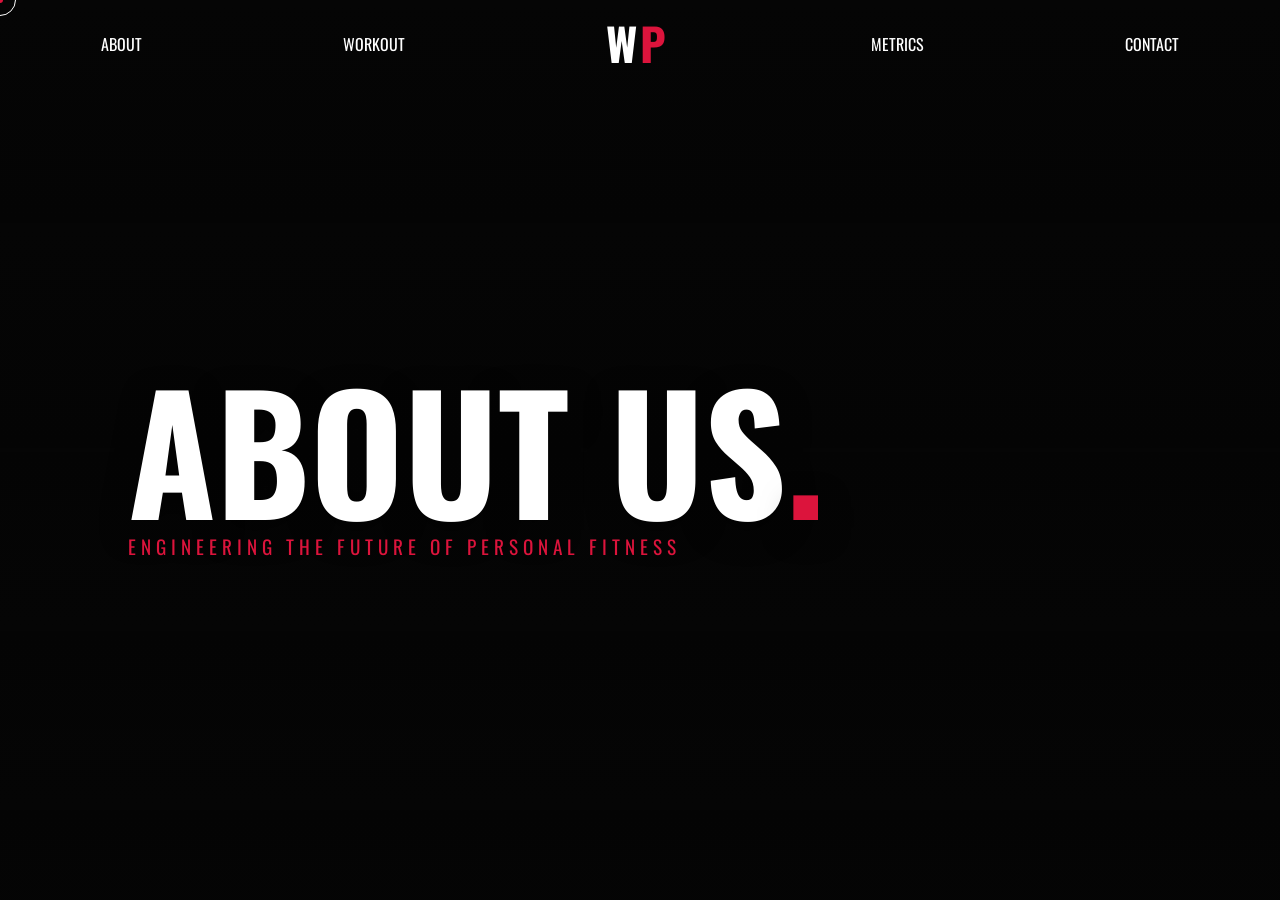
==== webpages/about.html @ 3039ffff "Small changes made" ====
﻿<!DOCTYPE html>
<html lang="en">
<head>
    <meta charset="UTF-8">
    <meta name="viewport" content="width=device-width, initial-scale=1.0">
    <title>About Us | WORKOUTPLANNER</title>
    <link rel="stylesheet" href="../styling/universal.css">
    <link rel="stylesheet" href="../styling/cursor.css">
    <link rel="stylesheet" href="../styling/about.css">
    <link href="https://fonts.googleapis.com/css2?family=Oswald:wght@200..700&display=swap" rel="stylesheet">
</head>
<body>
    <div class="cursor-dot" id="cursor-dot"></div>
    <div class="cursor-ring" id="cursor-ring"></div>

    <section id="navbar">
        <a href="about.html">ABOUT</a>
        <a href="workout.html">WORKOUT</a>
        <div id="logo"><a href="../index.html">W<span>P</span></a></div>
        <a href="metrics.html">METRICS</a>
        <a href="contact.html">CONTACT</a>    
    </section>

    <main class="about-container">
        <div class="video-bg">
            <video autoplay muted loop playsinline id="myVideo">
                <source src="../videos/home-bg-video.mp4" type="video/mp4">
                Your browser does not support HTML5 video.
            </video>
            <!-- Overlay to keep the "dark" theme consistent -->
            <div class="video-overlay"></div>
        </div>

        <div class="hero-section">
            <h1 class="main-title">ABOUT US<span>.</span></h1>
            <p class="subtitle">ENGINEERING THE FUTURE OF PERSONAL FITNESS</p>
        </div>

        <section class="info-section reveal">
            <div class="label">OUR MISSION</div>
            <h2 class="title-bg">The "Why" Behind The Platform</h2>
            <div class="content-split">
                <p>
                    In an era where fitness applications are cluttered with social distractions and predatory subscription models, <strong>WORKOUTPLANNER</strong> stands as a monolith of focus. Our platform was conceived during a deep-dive into UI/UX engineering, where we asked: <em>"Can software be as disciplined as an athlete?"</em>
                </p>
                <p>
                    We didn't just build a tracker; we built a performance engine. By leveraging 60FPS hardware-accelerated animations and a data-first architecture, we've created a space where your focus remains entirely on your progress. No ads, no noise—just pure engineering.
                </p>
            </div>
        </section>

        <section class="info-section reveal">
            <div class="label">OUR VISION & GOAL</div>
            <h2 class="title-bg">Bridging Logic and Fitness</h2>
            <div class="content-split">
                <p>
                    Our primary goal is to strip away the unnecessary complexity of modern fitness apps. We set out to build a high-performance web application that provides users with exactly what they need: scientific precision, speed, and uncompromised reliability. 
                </p>
                <p>
                    As a team of first-year B.Tech Computer Science students at Amrita Vishwa Vidyapeetham, this project serves as our crucible. It's where we translate theoretical STEM concepts into a clean, responsive, and seamlessly crafted user interface. We are building digital experiences that bridge the gap between complex logic and clean design.
                </p>
            </div>
        </section>

        <section class="grid-section reveal">
            <div class="grid-card">
                <h3>01. Precision</h3>
                <p>Our algorithms calculate Basal Metabolic Rate (BMR) and Total Daily Energy Expenditure (TDEE) with scientific accuracy, ensuring your targets are never based on guesswork.</p>
            </div>
            <div class="grid-card">
                <h3>02. Privacy</h3>
                <p>We believe your health data is yours alone. Our local-first storage approach means your biometric data stays on your machine, not on a third-party server.</p>
            </div>
            <div class="grid-card">
                <h3>03. Performance</h3>
                <p>Built using modern web engines, the interface responds at the speed of thought. Low-latency interactions ensure that logging a set never interrupts your heart rate.</p>
            </div>
        </section>

        <section class="info-section reveal">
            <h2 class="title-bg">Project Architecture</h2>
            <div class="arch-list">
                <div class="arch-item">
                    <h4>Interaction Layer</h4>
                    <p>Utilizing custom-built cursors and Intersection Observer APIs for fluid, scroll-triggered reveals.</p>
                </div>
                <div class="arch-item">
                    <h4>Logic Engine</h4>
                    <p>Sophisticated JavaScript modules handle complex mathematical formulas for fitness analytics without convoluted validation checks.</p>
                </div>
                <div class="arch-item">
                    <h4>Visual Language</h4>
                    <p>A "Crimson & Carbon" dark theme designed to reduce eye strain during late-night gym sessions.</p>
                </div>
            </div>
        </section>

        <section class="team-section reveal">
            <h2 class="title-bg">The Engineering Team</h2>
            <p class="team-subtitle text-center" style="margin-bottom: 2rem; color: #888;">First-Year B.Tech Computer Science Cohort</p>
            
            <div class="team-grid">
                <div class="creator-card">
                    <div class="avatar">SR</div>
                    <h4>Sriram Ramesh C</h4>
                    <p>Team Coordinator</p>
                </div>
                <div class="creator-card">
                    <div class="avatar">DS</div>
                    <h4>Devanarayanan S M</h4>
                    <p>Team member 1</p>
                </div>
                <div class="creator-card">
                    <div class="avatar">SH</div>
                    <h4>Soorya H</h4>
                    <p>Team member 2</p>
                </div>
                <div class="creator-card">
                    <div class="avatar">AS</div>
                    <h4>Anirudh Satish</h4>
                    <p>Team member 3</p>
                </div>
            </div>
        </section>
    </main>

    <script src="../js/cursor.js"></script>
    <script src="../js/about.js"></script>
</body>
</html>
---- styling/universal.css ----
*{
    font-family: "Oswald", sans-serif;
}

body {
    display: flex;
    flex-direction: column;
    height: 100vh;
    color: white;
    margin: 0;
    padding: 0;
    background: #000; /* Pure black to blend with video edges */
    box-sizing: border-box;
}

#navbar {
    display: flex;
    justify-content: space-around; /* Distributes links like your screenshot */
    align-items: center;
    padding: 20px 0;
    background-color: transparent; /* Background removed */
    position: absolute; /* Floats over the video */
    top: 0;
    width: 100%;
    z-index: 1000;
}


/* Styling the links to be colored (Blue/Purple as per image) */
#navbar a:not(#logo a) {
     position: relative;
    text-decoration: none;
    color: white;

    background: linear-gradient(to right, crimson 50%, white 50%);
    background-size: 200% 100%;
    background-position: right bottom;

    -webkit-background-clip: text;
    -webkit-text-fill-color: transparent;

    transition: background-position 0.4s ease;
}

#navbar a:not(#logo a):hover {
    color: crimson;
    text-shadow: 0 0 10px rgba(220, 20, 60, 0.5);
    background-position: left bottom;
}

#navbar a#active {
    color: crimson;
    border-bottom: 1px solid crimson;
}

#logo a {
    font-size: 45px;
    margin: 0;
    line-height: 1;
    text-decoration: none;
    color: white;
    letter-spacing: 3px;
    font-weight: 800;
    transition: all 0.4s ease;
    display: inline-block;

    transform-origin: top center;

    transition:
        transform 0.55s cubic-bezier(0.34, 1.56, 0.64, 1),
        text-shadow 0.4s ease;
}

#logo a:hover {
    transform: translateY(10px) scale(1.8);
    
}

#logo span {
    color: crimson;
}

/* Page Transition Animation */
body {
    animation: slideIn 0.6s cubic-bezier(0.76, 0, 0.24, 1) forwards;
}

@keyframes slideIn {
    from { transform: translateX(100%); opacity: 0; }
    to { transform: translateX(0); opacity: 1; }
}

.fade-out {
    animation: slideOut 0.5s cubic-bezier(0.76, 0, 0.24, 1) forwards;
}

@keyframes slideOut {
    from { transform: translateX(0); opacity: 1; }
    to { transform: translateX(-100%); opacity: 0; }
}

/* Scroll Animation Classes */
.hidden-scroll {
    opacity: 0;
    transform: translateY(50px);
    transition: all 0.8s ease-out;
}

.show-scroll {
    opacity: 1;
    transform: translateY(0);
}
---- styling/cursor.css ----
/* This targets everything: buttons, links, inputs, etc. */
*, *::before, *::after {
    cursor: none !important;
}

/* 1. Hide the default system cursor */
html, body {
    cursor: none !important;
    height: 100%;
    width: 100%;
}

/* 2. The Inner Dot */
.cursor-dot {
    width: 6px;
    height: 6px;
    background-color: crimson;
    position: fixed;
    border-radius: 50%;
    z-index: 9999;
    pointer-events: none; /* Allows clicks to pass through to buttons */
    transform: translate(-50%, -50%);
}

/* 3. The Outer Ring */
.cursor-ring {
    width: 30px;
    height: 30px;
    border: 1.5px solid white;
    position: fixed;
    border-radius: 50%;
    z-index: 9998;
    pointer-events: none;
    transform: translate(-50%, -50%);
    /* Smooth transition for the hover expansion */
    transition: width 0.3s, height 0.3s, background-color 0.3s, border 0.3s;
}

/* 4. Hover State Styles */
.cursor-ring.active {
    width: 50px;
    height: 50px;
    background-color: rgba(220, 20, 60, 0.2); /* Light crimson shade */
    border: 1.5px solid crimson;
}

.cursor-dot.hidden {
    opacity: 0;
}
---- styling/about.css ----
.hero-section {
    height: 85vh;
    display: flex;
    flex-direction: column;
    justify-content: center;
    align-items: flex-start;
}

.main-title {
    font-size: clamp(5rem, 15vw, 10rem);
    line-height: 0.8;
    margin: 0;
    padding-top: 200px;
}

.main-title span { color: crimson; }

.subtitle {
    color: crimson;
    letter-spacing: 5px;
    margin-top: 20px;
    font-size: 1.2rem;
}

 .info-section { padding: 100px 0; border-bottom: 1px solid #1a1a1a; }
.label { color: crimson; font-size: 0.8rem; letter-spacing: 3px; margin-bottom: 20px; }
.title-bg { font-size: 3rem; margin-bottom: 40px; text-transform: uppercase; }

.content-split {
    display: grid;
    grid-template-columns: 1fr 1fr;
    gap: 50px;
    font-size: 1.3rem;
    color: #aaa;
    line-height: 1.8;
}

 .grid-section {
    display: grid;
    grid-template-columns: repeat(3, 1fr);
    gap: 30px;
    margin: 100px 0;
}

.grid-card {
    background: #0f0f0f;
    padding: 40px;
    border: 1px solid #1a1a1a;
    transition: 0.4s;
}

.grid-card:hover { border-color: crimson; transform: translateY(-10px); }
.grid-card h3 { color: crimson; margin-bottom: 20px; }

 .arch-list { margin-top: 40px; }
.arch-item { margin-bottom: 30px; padding-left: 20px; border-left: 3px solid crimson; }
.arch-item h4 { font-size: 1.5rem; color: #fff; margin-bottom: 5px; }

 .team-grid {
    display: grid;
    grid-template-columns: repeat(4, 1fr);
    gap: 20px;
}

.creator-card {
    background: #0f0f0f;
    padding: 40px 20px;
    text-align: center;
    border-bottom: 4px solid #1a1a1a;
    transition: 0.4s;
}

.creator-card:hover { border-color: crimson; background: #141414; }
.avatar {
    width: 80px; height: 80px; background: #1a1a1a; margin: 0 auto 20px;
    border-radius: 50%; display: flex; align-items: center; justify-content: center;
    color: crimson; font-weight: bold; border: 1px solid crimson;
}

 .reveal {
    opacity: 0;
    transform: translateY(50px);
    transition: all 0.8s ease-out;
}

.reveal.active {
    opacity: 1;
    transform: translateY(0);
}

.about-container {
    background-color: #050505;
    color: #fff;
    font-family: 'Oswald', sans-serif;
    padding: 0 10% 100px;
    overflow-x: hidden;
    background-size: 150% 150%;
    position: relative;
    background: #050505; /* Fallback color */
}

 .about-container::before {
    content: "";
    position: fixed;
    top: 0; left: 0;
    width: 100%; height: 100%;
    background-size: 40px 40px;
    z-index: 0;
    pointer-events: none;
}

/* The container starts invisible and shifted down */
.reveal {
    opacity: 0;
    transform: translateY(50px); /* Adjust this for more/less travel distance */
    filter: blur(4px); /* Optional: provides a soft focus effect as it appears */
    transition: 
        opacity 1s ease-out,
        transform 1s cubic-bezier(0.215, 0.61, 0.355, 1),
        filter 0.8s ease-out;
    will-change: transform, opacity;
}

/* The active state: snaps to perfect position and clarity */
.reveal.active {
    opacity: 1;
    transform: translateY(0);
    filter: blur(0);
}

 .grid-card:hover {
    border-color: crimson;
    transform: translateY(-10px) scale(1.02);
    box-shadow: 0 0 30px rgba(220, 20, 60, 0.15);
}

.video-bg {
    position: absolute;
    top: 0;
    left: 0;
    width: 100%;
    height: 100%; /* Matches the height of the about-container */
    z-index: 0;
    pointer-events: none;
}

.video-bg video {
    width: 100%;
    height: 100%;
    object-fit: cover; /* Ensures video fills space without stretching */
    opacity: 0.4; /* Adjust this to make text more or less readable */
}

/* Crucial: Dark overlay to ensure your white/crimson text pops */
.video-overlay {
    position: absolute;
    top: 0;
    left: 0;
    width: 100%;
    height: 100%;
    background: linear-gradient(
        to bottom, 
        rgba(5, 5, 5, 0.8) 0%, 
        rgba(5, 5, 5, 0.4) 50%, 
        rgba(5, 5, 5, 0.9) 100%
    );
}

/* Force all content to sit ABOVE the video */
.hero-section, 
.info-section, 
.grid-section, 
.team-section {
    position: relative;
    z-index: 1;
}

/* Extra punch for the main title over video */
.main-title {
    text-shadow: 0 10px 30px rgba(0, 0, 0, 0.5);
}
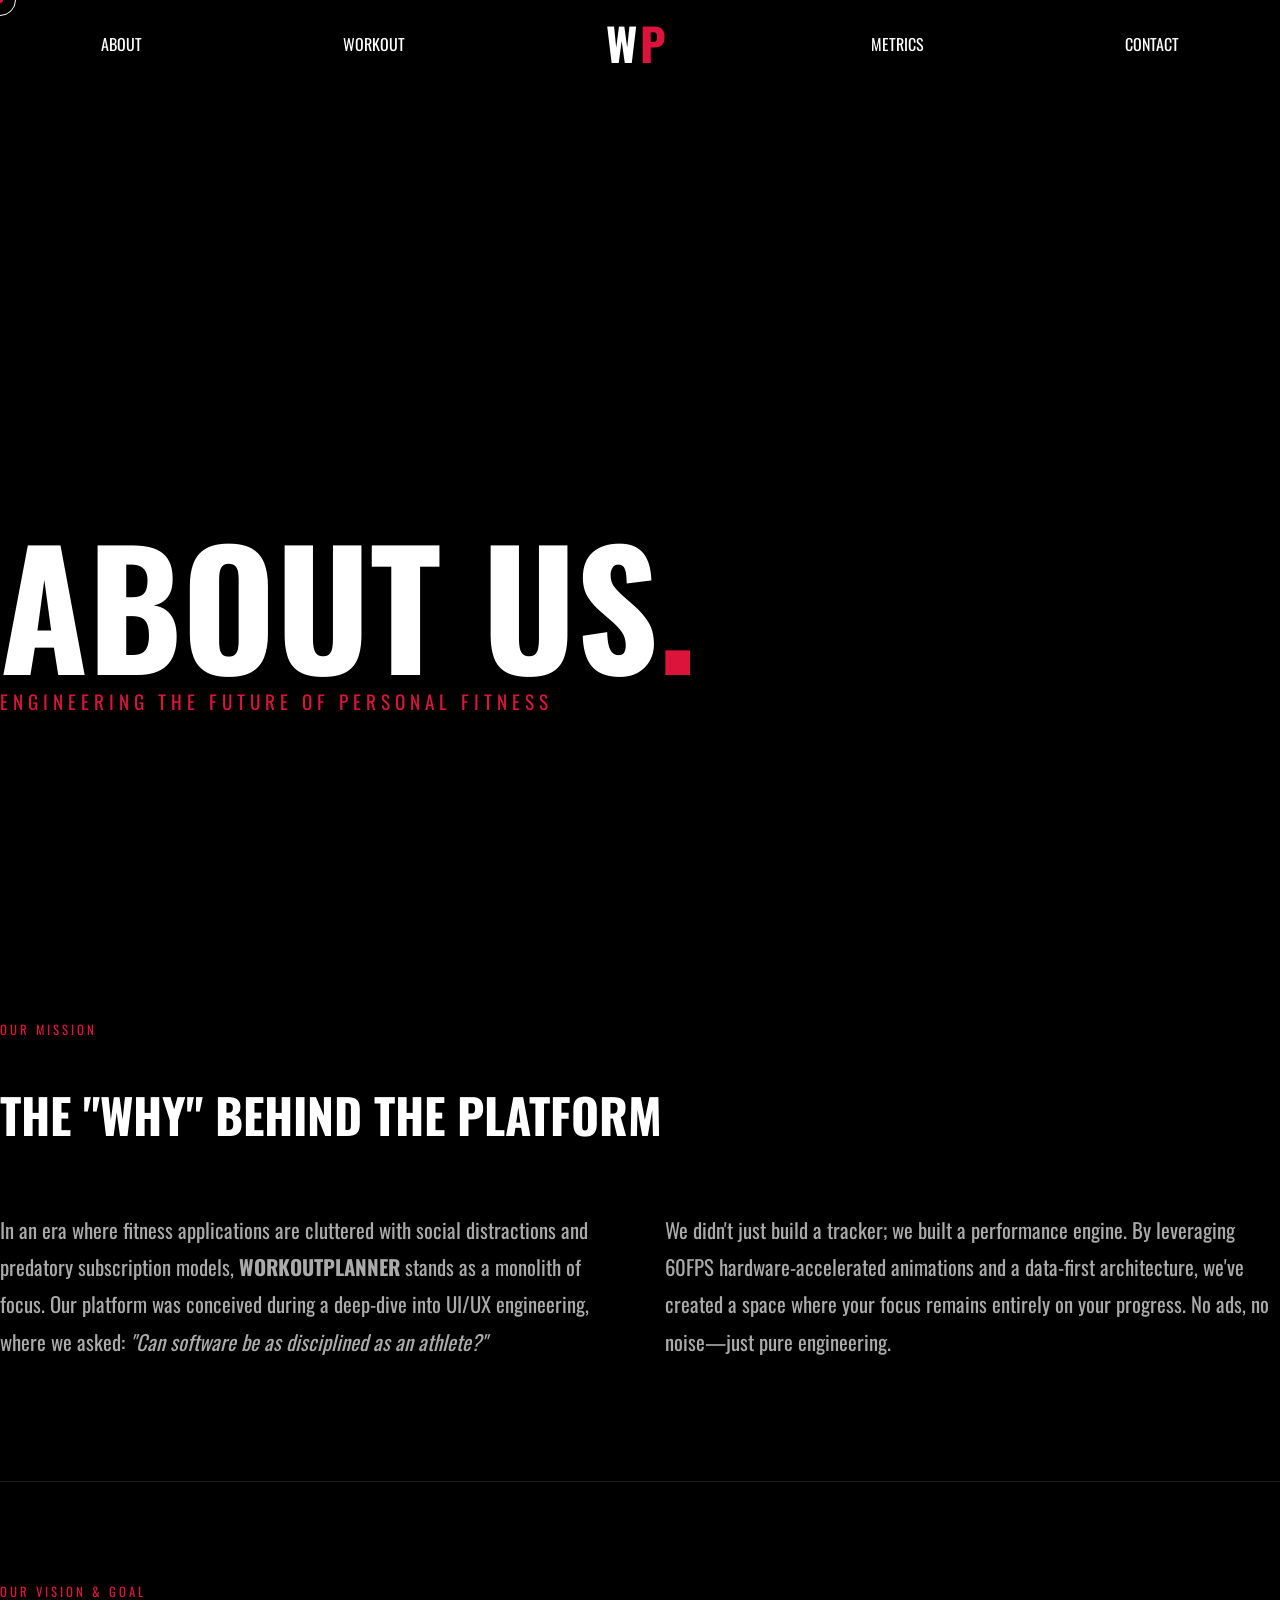
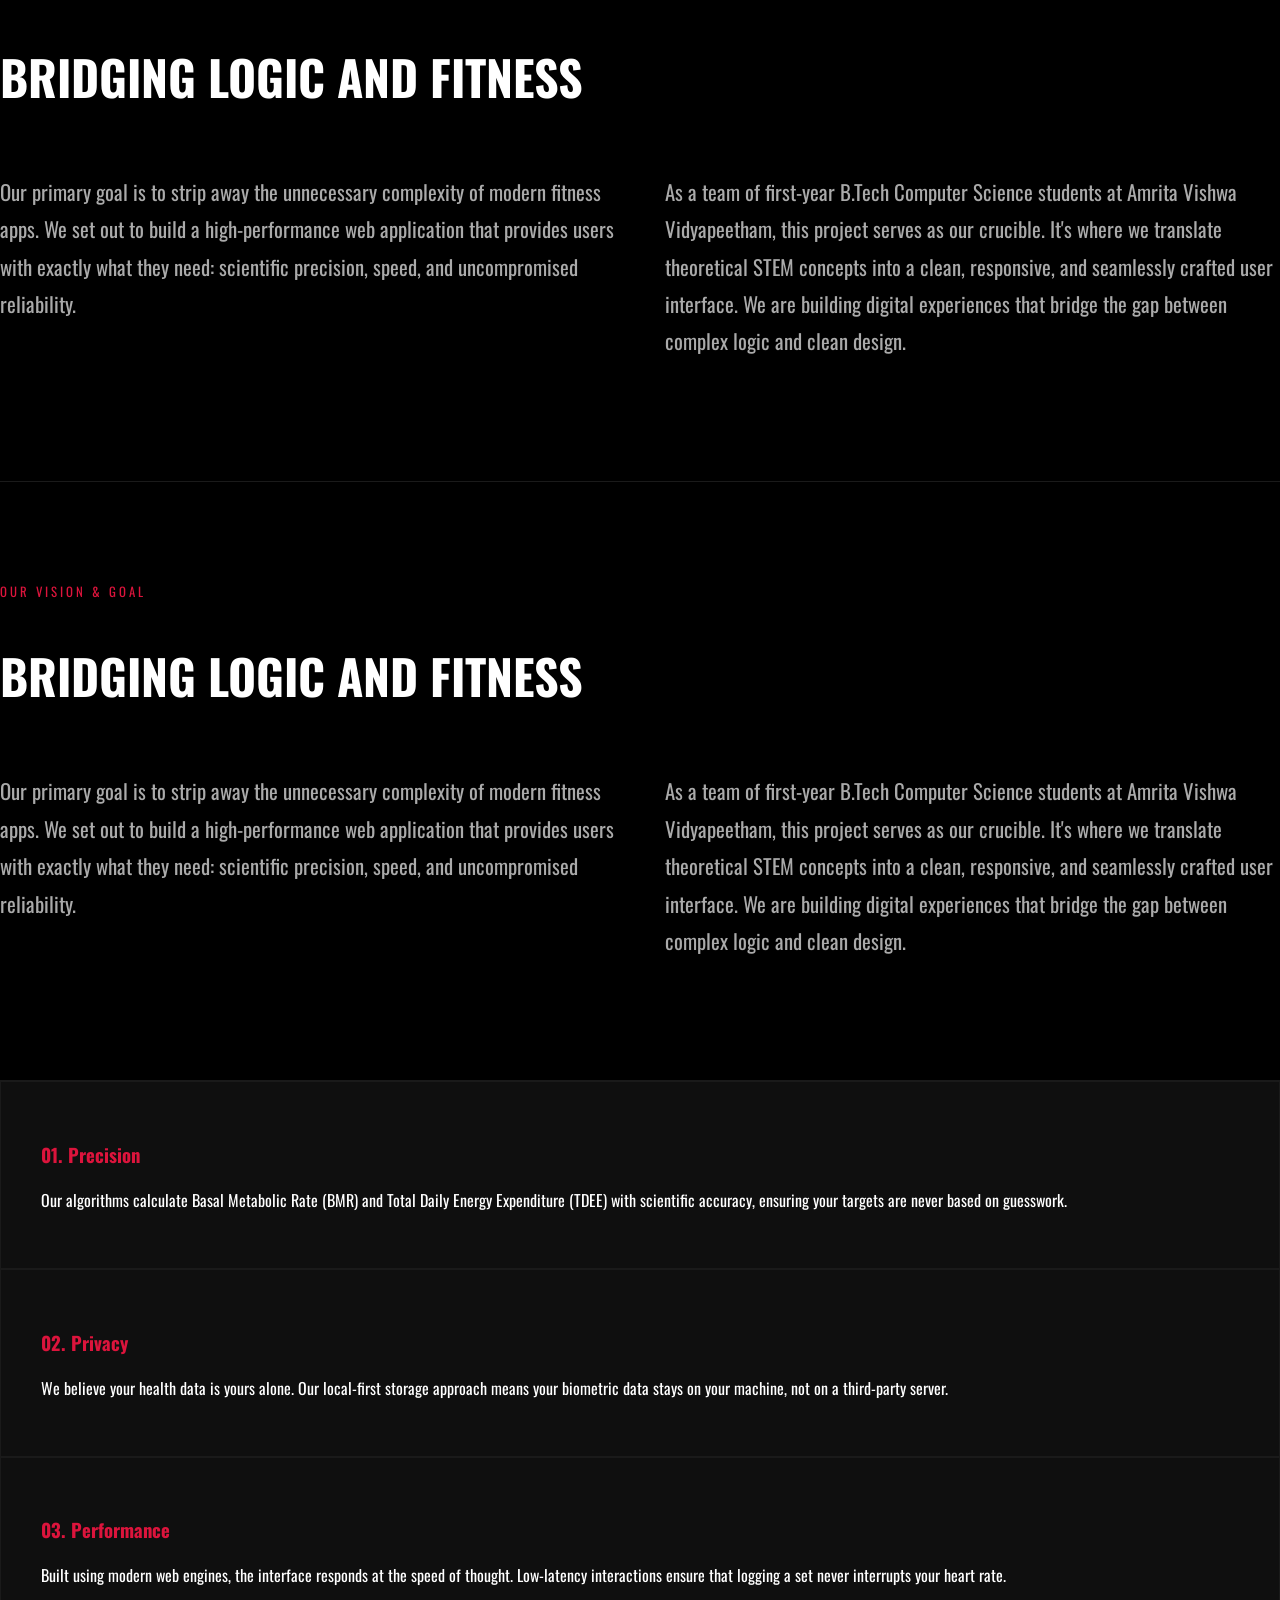
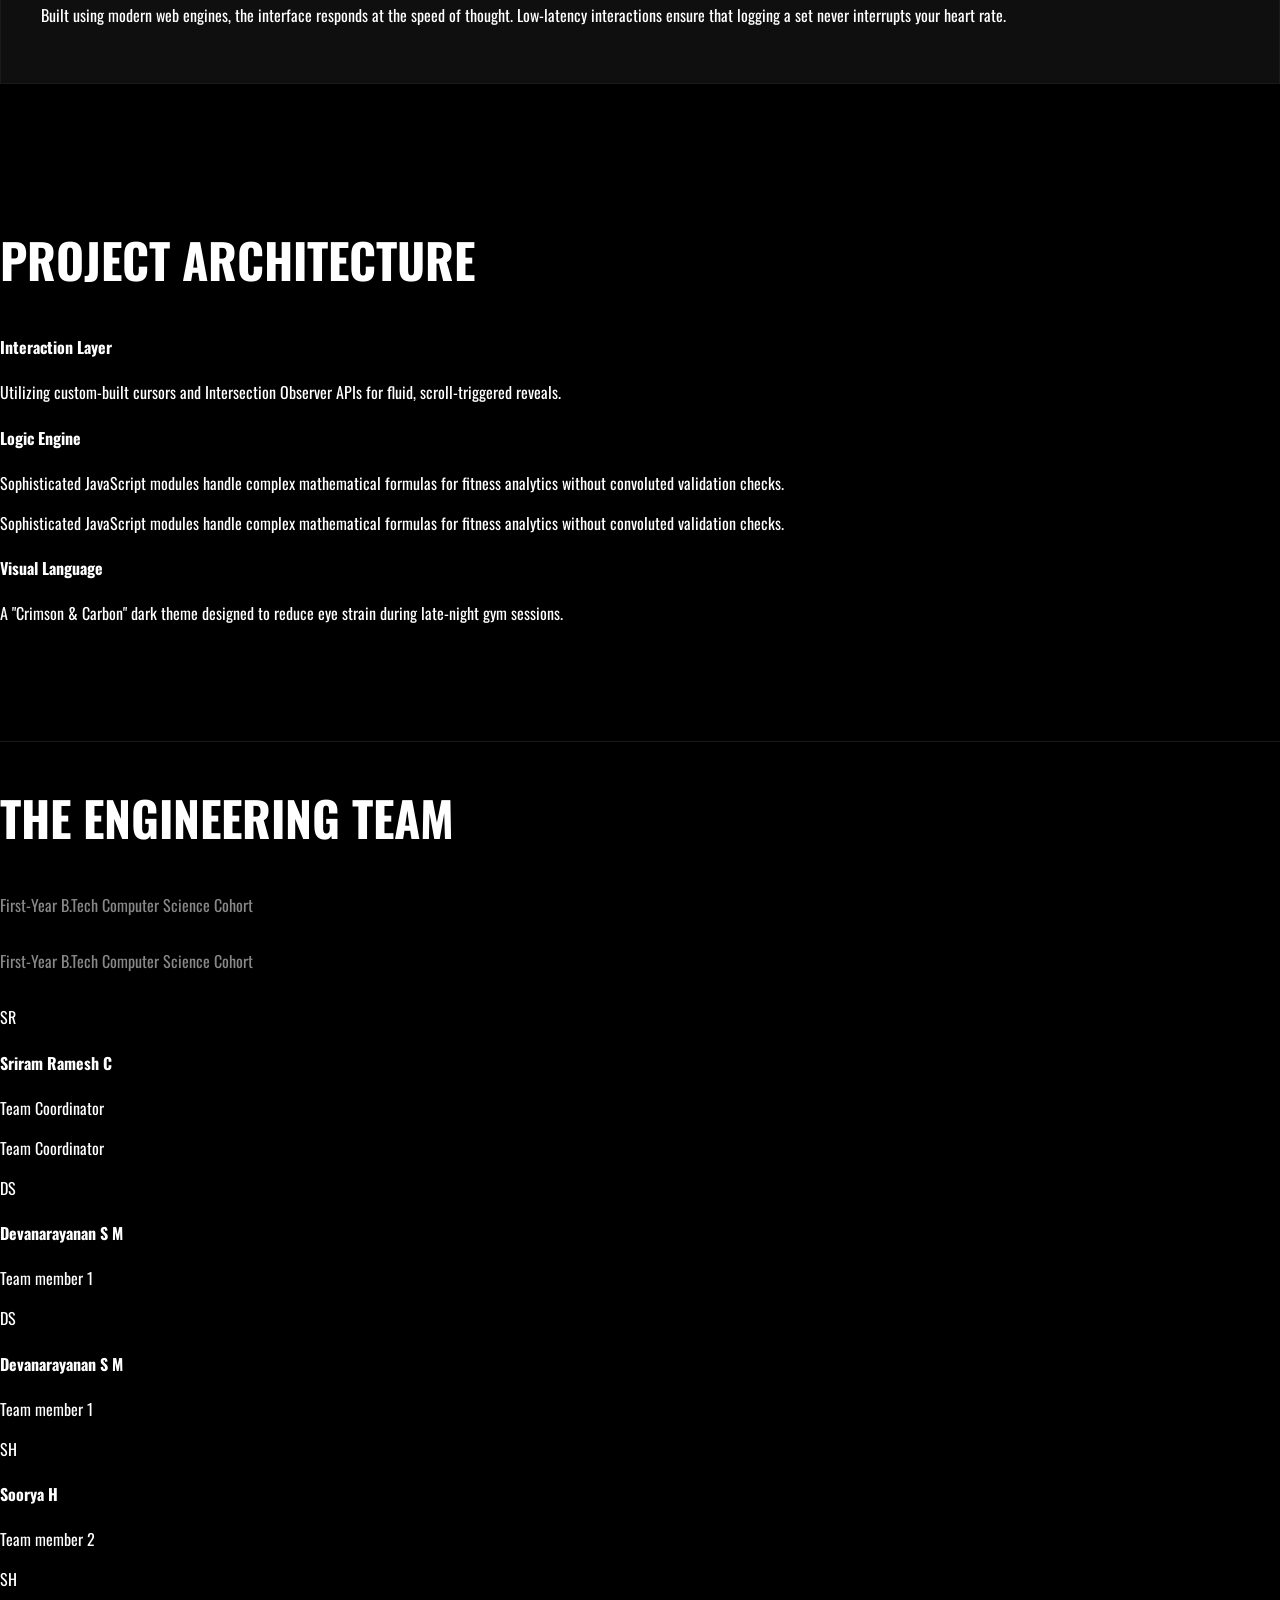
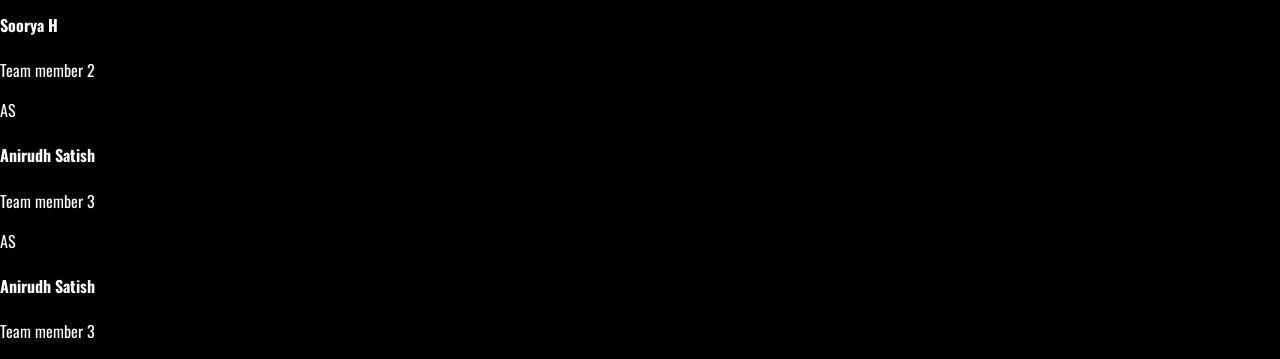
==== commit 720c556f: "Small Changes" ====
--- a/webpages/about.html
+++ b/webpages/about.html
@@ -62,6 +62,19 @@
             </div>
         </section>
 
+        <section class="info-section reveal">
+            <div class="label">OUR VISION & GOAL</div>
+            <h2 class="title-bg">Bridging Logic and Fitness</h2>
+            <div class="content-split">
+                <p>
+                    Our primary goal is to strip away the unnecessary complexity of modern fitness apps. We set out to build a high-performance web application that provides users with exactly what they need: scientific precision, speed, and uncompromised reliability. 
+                </p>
+                <p>
+                    As a team of first-year B.Tech Computer Science students at Amrita Vishwa Vidyapeetham, this project serves as our crucible. It's where we translate theoretical STEM concepts into a clean, responsive, and seamlessly crafted user interface. We are building digital experiences that bridge the gap between complex logic and clean design.
+                </p>
+            </div>
+        </section>
+
         <section class="grid-section reveal">
             <div class="grid-card">
                 <h3>01. Precision</h3>
@@ -73,6 +86,7 @@
             </div>
             <div class="grid-card">
                 <h3>03. Performance</h3>
+                <p>Built using modern web engines, the interface responds at the speed of thought. Low-latency interactions ensure that logging a set never interrupts your heart rate.</p>
                 <p>Built using modern web engines, the interface responds at the speed of thought. Low-latency interactions ensure that logging a set never interrupts your heart rate.</p>
             </div>
         </section>
@@ -87,6 +101,7 @@
                 <div class="arch-item">
                     <h4>Logic Engine</h4>
                     <p>Sophisticated JavaScript modules handle complex mathematical formulas for fitness analytics without convoluted validation checks.</p>
+                    <p>Sophisticated JavaScript modules handle complex mathematical formulas for fitness analytics without convoluted validation checks.</p>
                 </div>
                 <div class="arch-item">
                     <h4>Visual Language</h4>
@@ -99,13 +114,19 @@
             <h2 class="title-bg">The Engineering Team</h2>
             <p class="team-subtitle text-center" style="margin-bottom: 2rem; color: #888;">First-Year B.Tech Computer Science Cohort</p>
             
+            <p class="team-subtitle text-center" style="margin-bottom: 2rem; color: #888;">First-Year B.Tech Computer Science Cohort</p>
+            
             <div class="team-grid">
                 <div class="creator-card">
                     <div class="avatar">SR</div>
                     <h4>Sriram Ramesh C</h4>
                     <p>Team Coordinator</p>
+                    <p>Team Coordinator</p>
                 </div>
                 <div class="creator-card">
+                    <div class="avatar">DS</div>
+                    <h4>Devanarayanan S M</h4>
+                    <p>Team member 1</p>
                     <div class="avatar">DS</div>
                     <h4>Devanarayanan S M</h4>
                     <p>Team member 1</p>
@@ -114,8 +135,14 @@
                     <div class="avatar">SH</div>
                     <h4>Soorya H</h4>
                     <p>Team member 2</p>
+                    <div class="avatar">SH</div>
+                    <h4>Soorya H</h4>
+                    <p>Team member 2</p>
                 </div>
                 <div class="creator-card">
+                    <div class="avatar">AS</div>
+                    <h4>Anirudh Satish</h4>
+                    <p>Team member 3</p>
                     <div class="avatar">AS</div>
                     <h4>Anirudh Satish</h4>
                     <p>Team member 3</p>
@@ -127,4 +154,4 @@
     <script src="../js/cursor.js"></script>
     <script src="../js/about.js"></script>
 </body>
-</html>+</html>
--- a/styling/about.css
+++ b/styling/about.css
@@ -23,6 +23,7 @@
 }
 
  .info-section { padding: 100px 0; border-bottom: 1px solid #1a1a1a; }
+ .info-section { padding: 100px 0; border-bottom: 1px solid #1a1a1a; }
 .label { color: crimson; font-size: 0.8rem; letter-spacing: 3px; margin-bottom: 20px; }
 .title-bg { font-size: 3rem; margin-bottom: 40px; text-transform: uppercase; }
 
@@ -35,6 +36,7 @@
     line-height: 1.8;
 }
 
+ .grid-section {
  .grid-section {
     display: grid;
     grid-template-columns: repeat(3, 1fr);
@@ -53,9 +55,11 @@
 .grid-card h3 { color: crimson; margin-bottom: 20px; }
 
  .arch-list { margin-top: 40px; }
+ .arch-list { margin-top: 40px; }
 .arch-item { margin-bottom: 30px; padding-left: 20px; border-left: 3px solid crimson; }
 .arch-item h4 { font-size: 1.5rem; color: #fff; margin-bottom: 5px; }
 
+ .team-grid {
  .team-grid {
     display: grid;
     grid-template-columns: repeat(4, 1fr);
@@ -77,6 +81,7 @@
     color: crimson; font-weight: bold; border: 1px solid crimson;
 }
 
+ .reveal {
  .reveal {
     opacity: 0;
     transform: translateY(50px);
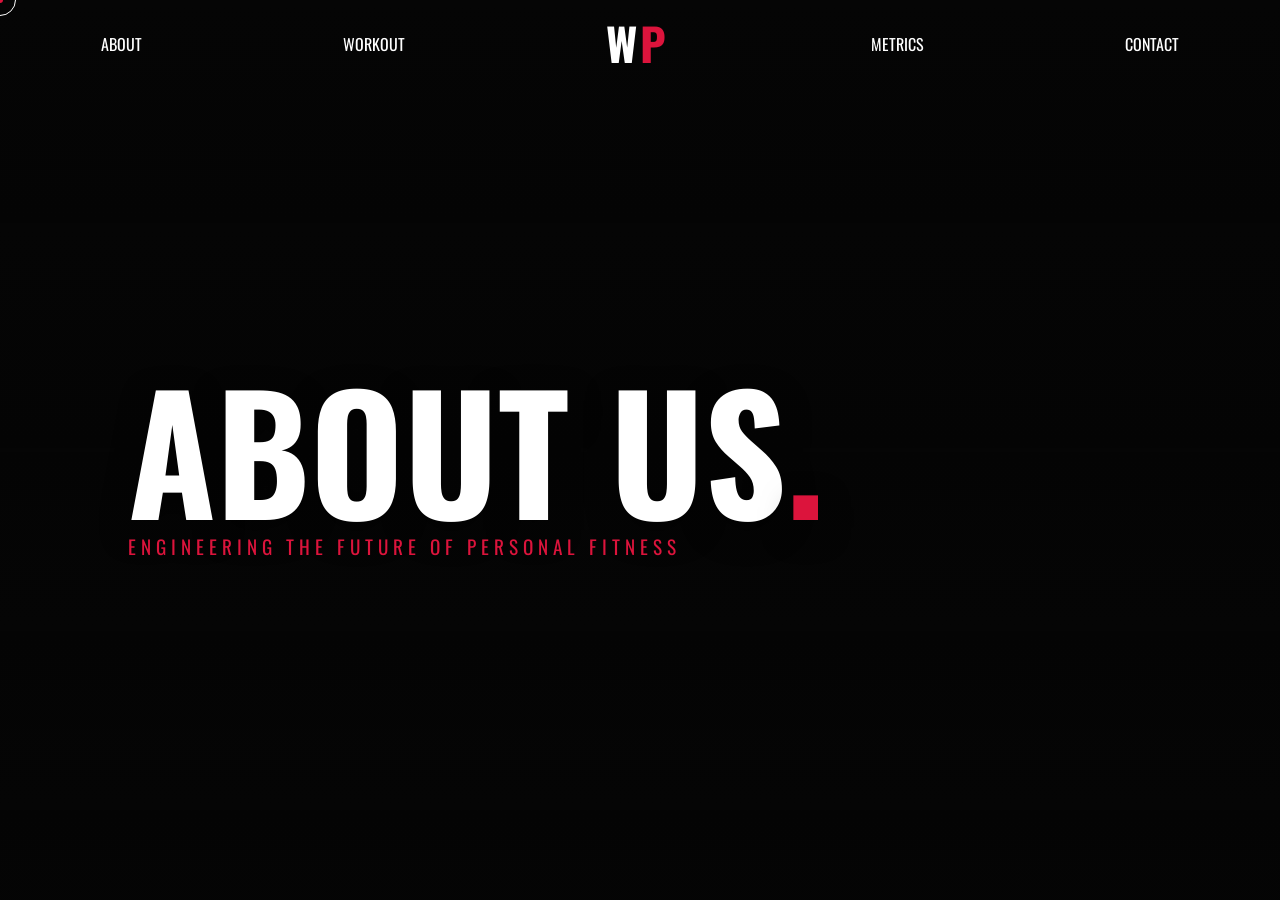
==== commit 7e1f19bc: "Update about.html" ====
--- a/webpages/about.html
+++ b/webpages/about.html
@@ -62,19 +62,6 @@
             </div>
         </section>
 
-        <section class="info-section reveal">
-            <div class="label">OUR VISION & GOAL</div>
-            <h2 class="title-bg">Bridging Logic and Fitness</h2>
-            <div class="content-split">
-                <p>
-                    Our primary goal is to strip away the unnecessary complexity of modern fitness apps. We set out to build a high-performance web application that provides users with exactly what they need: scientific precision, speed, and uncompromised reliability. 
-                </p>
-                <p>
-                    As a team of first-year B.Tech Computer Science students at Amrita Vishwa Vidyapeetham, this project serves as our crucible. It's where we translate theoretical STEM concepts into a clean, responsive, and seamlessly crafted user interface. We are building digital experiences that bridge the gap between complex logic and clean design.
-                </p>
-            </div>
-        </section>
-
         <section class="grid-section reveal">
             <div class="grid-card">
                 <h3>01. Precision</h3>
@@ -87,8 +74,7 @@
             <div class="grid-card">
                 <h3>03. Performance</h3>
                 <p>Built using modern web engines, the interface responds at the speed of thought. Low-latency interactions ensure that logging a set never interrupts your heart rate.</p>
-                <p>Built using modern web engines, the interface responds at the speed of thought. Low-latency interactions ensure that logging a set never interrupts your heart rate.</p>
-            </div>
+             </div>
         </section>
 
         <section class="info-section reveal">
@@ -101,8 +87,7 @@
                 <div class="arch-item">
                     <h4>Logic Engine</h4>
                     <p>Sophisticated JavaScript modules handle complex mathematical formulas for fitness analytics without convoluted validation checks.</p>
-                    <p>Sophisticated JavaScript modules handle complex mathematical formulas for fitness analytics without convoluted validation checks.</p>
-                </div>
+                 </div>
                 <div class="arch-item">
                     <h4>Visual Language</h4>
                     <p>A "Crimson & Carbon" dark theme designed to reduce eye strain during late-night gym sessions.</p>
@@ -114,39 +99,31 @@
             <h2 class="title-bg">The Engineering Team</h2>
             <p class="team-subtitle text-center" style="margin-bottom: 2rem; color: #888;">First-Year B.Tech Computer Science Cohort</p>
             
-            <p class="team-subtitle text-center" style="margin-bottom: 2rem; color: #888;">First-Year B.Tech Computer Science Cohort</p>
-            
+             
             <div class="team-grid">
                 <div class="creator-card">
                     <div class="avatar">SR</div>
                     <h4>Sriram Ramesh C</h4>
                     <p>Team Coordinator</p>
-                    <p>Team Coordinator</p>
+                    
                 </div>
                 <div class="creator-card">
                     <div class="avatar">DS</div>
                     <h4>Devanarayanan S M</h4>
                     <p>Team member 1</p>
-                    <div class="avatar">DS</div>
-                    <h4>Devanarayanan S M</h4>
-                    <p>Team member 1</p>
+                  
                 </div>
                 <div class="creator-card">
                     <div class="avatar">SH</div>
                     <h4>Soorya H</h4>
                     <p>Team member 2</p>
-                    <div class="avatar">SH</div>
-                    <h4>Soorya H</h4>
-                    <p>Team member 2</p>
+                    
                 </div>
                 <div class="creator-card">
                     <div class="avatar">AS</div>
                     <h4>Anirudh Satish</h4>
                     <p>Team member 3</p>
-                    <div class="avatar">AS</div>
-                    <h4>Anirudh Satish</h4>
-                    <p>Team member 3</p>
-                </div>
+                    
             </div>
         </section>
     </main>
--- a/styling/about.css
+++ b/styling/about.css
@@ -37,7 +37,6 @@
 }
 
  .grid-section {
- .grid-section {
     display: grid;
     grid-template-columns: repeat(3, 1fr);
     gap: 30px;
@@ -60,7 +59,6 @@
 .arch-item h4 { font-size: 1.5rem; color: #fff; margin-bottom: 5px; }
 
  .team-grid {
- .team-grid {
     display: grid;
     grid-template-columns: repeat(4, 1fr);
     gap: 20px;
@@ -81,7 +79,6 @@
     color: crimson; font-weight: bold; border: 1px solid crimson;
 }
 
- .reveal {
  .reveal {
     opacity: 0;
     transform: translateY(50px);
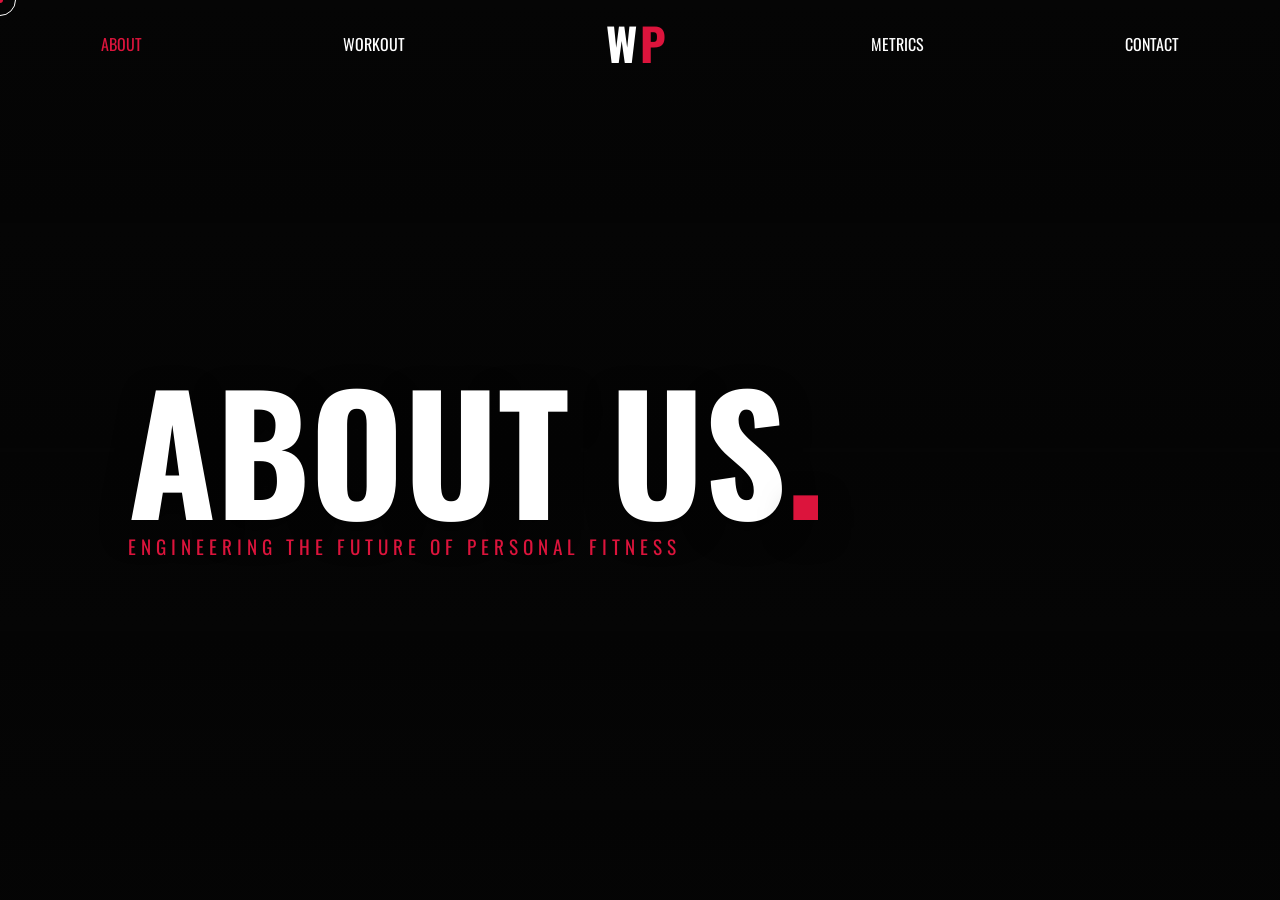
==== commit 3001d066: "Small Changes" ====
--- a/webpages/about.html
+++ b/webpages/about.html
@@ -14,7 +14,7 @@
     <div class="cursor-ring" id="cursor-ring"></div>
 
     <section id="navbar">
-        <a href="about.html">ABOUT</a>
+        <a href="about.html" id="active">ABOUT</a>
         <a href="workout.html">WORKOUT</a>
         <div id="logo"><a href="../index.html">W<span>P</span></a></div>
         <a href="metrics.html">METRICS</a>
@@ -62,6 +62,19 @@
             </div>
         </section>
 
+        <section class="info-section reveal">
+            <div class="label">OUR VISION & GOAL</div>
+            <h2 class="title-bg">Bridging Logic and Fitness</h2>
+            <div class="content-split">
+                <p>
+                    Our primary goal is to strip away the unnecessary complexity of modern fitness apps. We set out to build a high-performance web application that provides users with exactly what they need: scientific precision, speed, and uncompromised reliability. 
+                </p>
+                <p>
+                    As a team of first-year B.Tech Computer Science students at Amrita Vishwa Vidyapeetham, this project serves as our crucible. It's where we translate theoretical STEM concepts into a clean, responsive, and seamlessly crafted user interface. We are building digital experiences that bridge the gap between complex logic and clean design.
+                </p>
+            </div>
+        </section>
+
         <section class="grid-section reveal">
             <div class="grid-card">
                 <h3>01. Precision</h3>
@@ -74,7 +87,8 @@
             <div class="grid-card">
                 <h3>03. Performance</h3>
                 <p>Built using modern web engines, the interface responds at the speed of thought. Low-latency interactions ensure that logging a set never interrupts your heart rate.</p>
-             </div>
+                <p>Built using modern web engines, the interface responds at the speed of thought. Low-latency interactions ensure that logging a set never interrupts your heart rate.</p>
+            </div>
         </section>
 
         <section class="info-section reveal">
@@ -87,7 +101,8 @@
                 <div class="arch-item">
                     <h4>Logic Engine</h4>
                     <p>Sophisticated JavaScript modules handle complex mathematical formulas for fitness analytics without convoluted validation checks.</p>
-                 </div>
+                    <p>Sophisticated JavaScript modules handle complex mathematical formulas for fitness analytics without convoluted validation checks.</p>
+                </div>
                 <div class="arch-item">
                     <h4>Visual Language</h4>
                     <p>A "Crimson & Carbon" dark theme designed to reduce eye strain during late-night gym sessions.</p>
@@ -99,31 +114,39 @@
             <h2 class="title-bg">The Engineering Team</h2>
             <p class="team-subtitle text-center" style="margin-bottom: 2rem; color: #888;">First-Year B.Tech Computer Science Cohort</p>
             
-             
+            <p class="team-subtitle text-center" style="margin-bottom: 2rem; color: #888;">First-Year B.Tech Computer Science Cohort</p>
+            
             <div class="team-grid">
                 <div class="creator-card">
                     <div class="avatar">SR</div>
                     <h4>Sriram Ramesh C</h4>
                     <p>Team Coordinator</p>
-                    
+                    <p>Team Coordinator</p>
                 </div>
                 <div class="creator-card">
                     <div class="avatar">DS</div>
                     <h4>Devanarayanan S M</h4>
                     <p>Team member 1</p>
-                  
+                    <div class="avatar">DS</div>
+                    <h4>Devanarayanan S M</h4>
+                    <p>Team member 1</p>
                 </div>
                 <div class="creator-card">
                     <div class="avatar">SH</div>
                     <h4>Soorya H</h4>
                     <p>Team member 2</p>
-                    
+                    <div class="avatar">SH</div>
+                    <h4>Soorya H</h4>
+                    <p>Team member 2</p>
                 </div>
                 <div class="creator-card">
                     <div class="avatar">AS</div>
                     <h4>Anirudh Satish</h4>
                     <p>Team member 3</p>
-                    
+                    <div class="avatar">AS</div>
+                    <h4>Anirudh Satish</h4>
+                    <p>Team member 3</p>
+                </div>
             </div>
         </section>
     </main>
--- a/styling/universal.css
+++ b/styling/universal.css
@@ -49,8 +49,10 @@
 }
 
 #navbar a#active {
-    color: crimson;
-    border-bottom: 1px solid crimson;
+    -webkit-text-fill-color: initial !important;
+    -webkit-background-clip: initial !important;
+    background: none !important;
+    color: crimson !important;
 }
 
 #logo a {
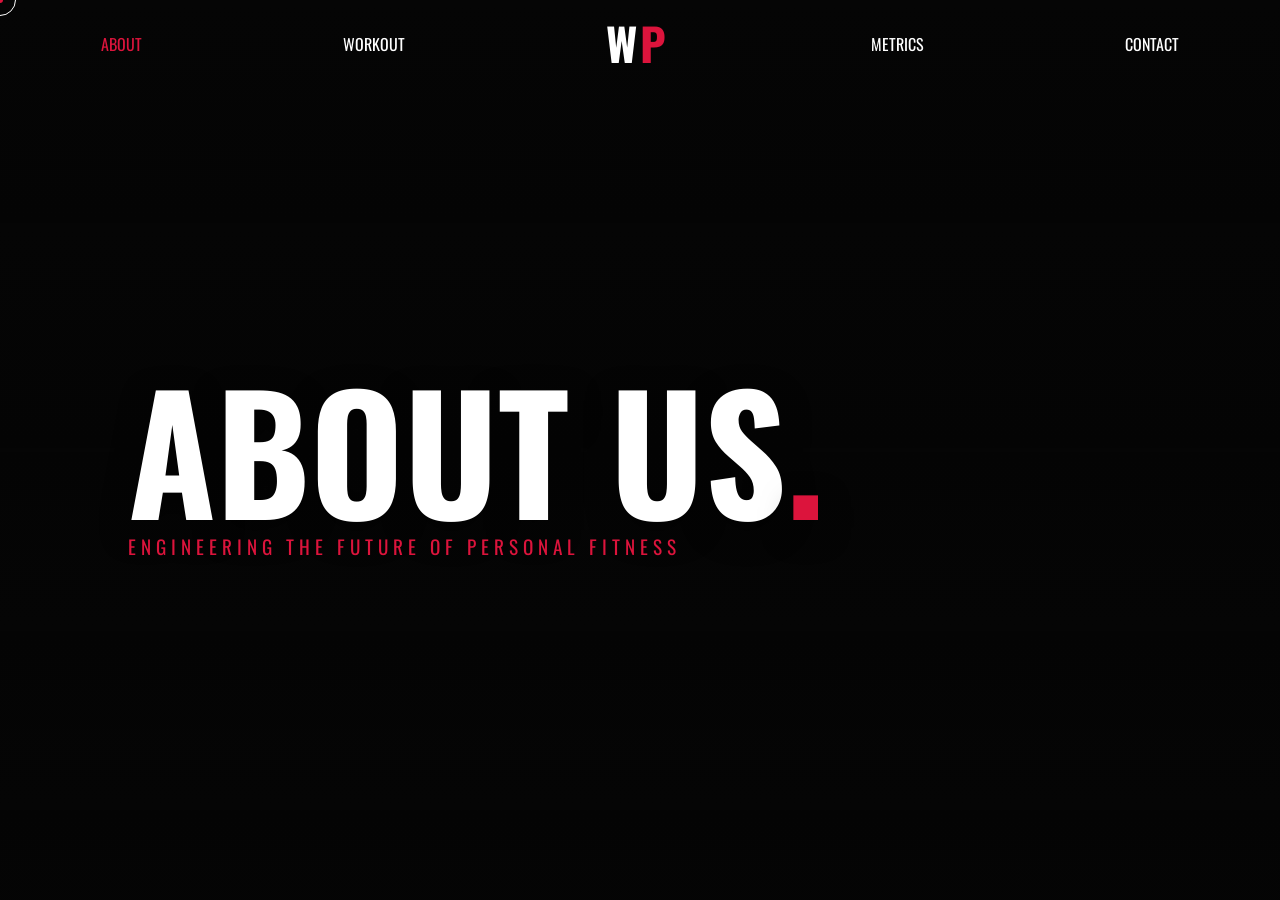
==== commit 120b6999: "Merge branch 'main' of https://github.com/sriramrc-boop/workout-planner" ====
--- a/webpages/about.html
+++ b/webpages/about.html
@@ -62,19 +62,6 @@
             </div>
         </section>
 
-        <section class="info-section reveal">
-            <div class="label">OUR VISION & GOAL</div>
-            <h2 class="title-bg">Bridging Logic and Fitness</h2>
-            <div class="content-split">
-                <p>
-                    Our primary goal is to strip away the unnecessary complexity of modern fitness apps. We set out to build a high-performance web application that provides users with exactly what they need: scientific precision, speed, and uncompromised reliability. 
-                </p>
-                <p>
-                    As a team of first-year B.Tech Computer Science students at Amrita Vishwa Vidyapeetham, this project serves as our crucible. It's where we translate theoretical STEM concepts into a clean, responsive, and seamlessly crafted user interface. We are building digital experiences that bridge the gap between complex logic and clean design.
-                </p>
-            </div>
-        </section>
-
         <section class="grid-section reveal">
             <div class="grid-card">
                 <h3>01. Precision</h3>
@@ -87,8 +74,7 @@
             <div class="grid-card">
                 <h3>03. Performance</h3>
                 <p>Built using modern web engines, the interface responds at the speed of thought. Low-latency interactions ensure that logging a set never interrupts your heart rate.</p>
-                <p>Built using modern web engines, the interface responds at the speed of thought. Low-latency interactions ensure that logging a set never interrupts your heart rate.</p>
-            </div>
+             </div>
         </section>
 
         <section class="info-section reveal">
@@ -101,8 +87,7 @@
                 <div class="arch-item">
                     <h4>Logic Engine</h4>
                     <p>Sophisticated JavaScript modules handle complex mathematical formulas for fitness analytics without convoluted validation checks.</p>
-                    <p>Sophisticated JavaScript modules handle complex mathematical formulas for fitness analytics without convoluted validation checks.</p>
-                </div>
+                 </div>
                 <div class="arch-item">
                     <h4>Visual Language</h4>
                     <p>A "Crimson & Carbon" dark theme designed to reduce eye strain during late-night gym sessions.</p>
@@ -114,39 +99,31 @@
             <h2 class="title-bg">The Engineering Team</h2>
             <p class="team-subtitle text-center" style="margin-bottom: 2rem; color: #888;">First-Year B.Tech Computer Science Cohort</p>
             
-            <p class="team-subtitle text-center" style="margin-bottom: 2rem; color: #888;">First-Year B.Tech Computer Science Cohort</p>
-            
+             
             <div class="team-grid">
                 <div class="creator-card">
                     <div class="avatar">SR</div>
                     <h4>Sriram Ramesh C</h4>
                     <p>Team Coordinator</p>
-                    <p>Team Coordinator</p>
+                    
                 </div>
                 <div class="creator-card">
                     <div class="avatar">DS</div>
                     <h4>Devanarayanan S M</h4>
                     <p>Team member 1</p>
-                    <div class="avatar">DS</div>
-                    <h4>Devanarayanan S M</h4>
-                    <p>Team member 1</p>
+                  
                 </div>
                 <div class="creator-card">
                     <div class="avatar">SH</div>
                     <h4>Soorya H</h4>
                     <p>Team member 2</p>
-                    <div class="avatar">SH</div>
-                    <h4>Soorya H</h4>
-                    <p>Team member 2</p>
+                    
                 </div>
                 <div class="creator-card">
                     <div class="avatar">AS</div>
                     <h4>Anirudh Satish</h4>
                     <p>Team member 3</p>
-                    <div class="avatar">AS</div>
-                    <h4>Anirudh Satish</h4>
-                    <p>Team member 3</p>
-                </div>
+                    
             </div>
         </section>
     </main>
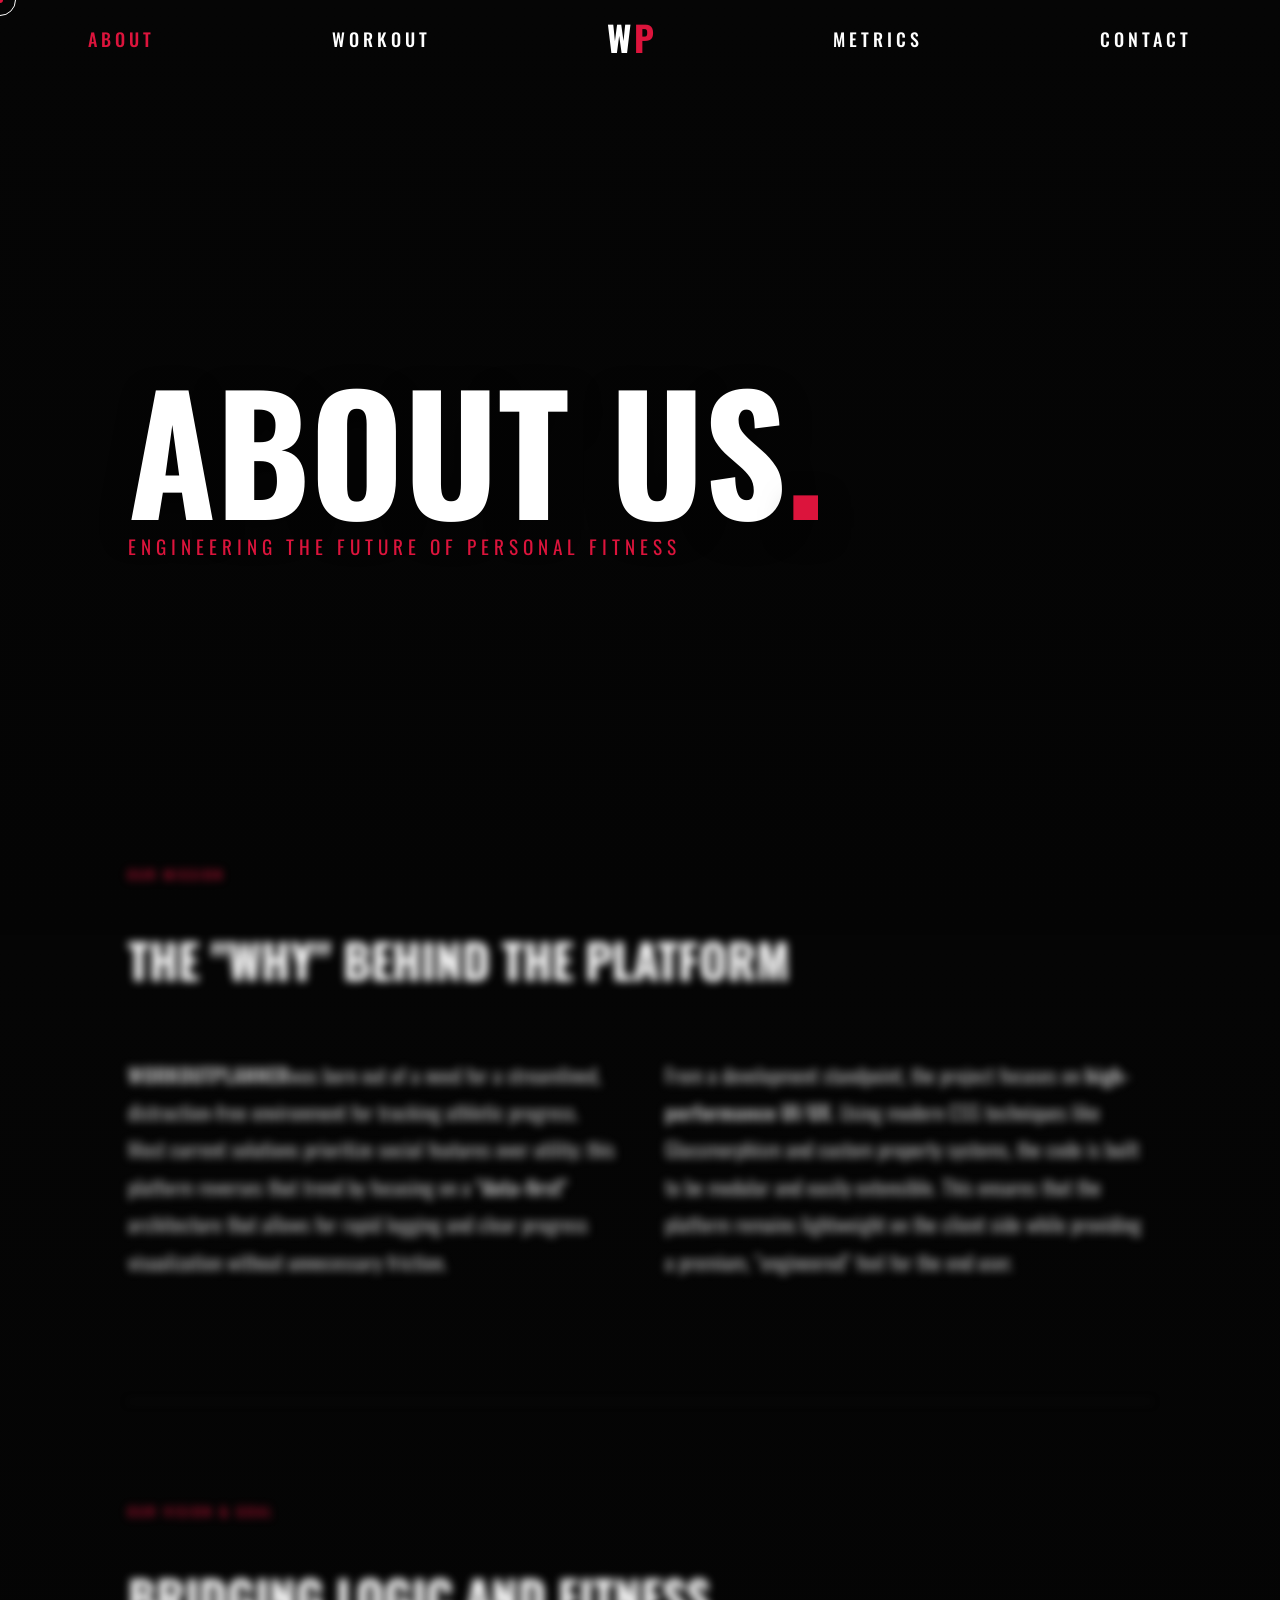
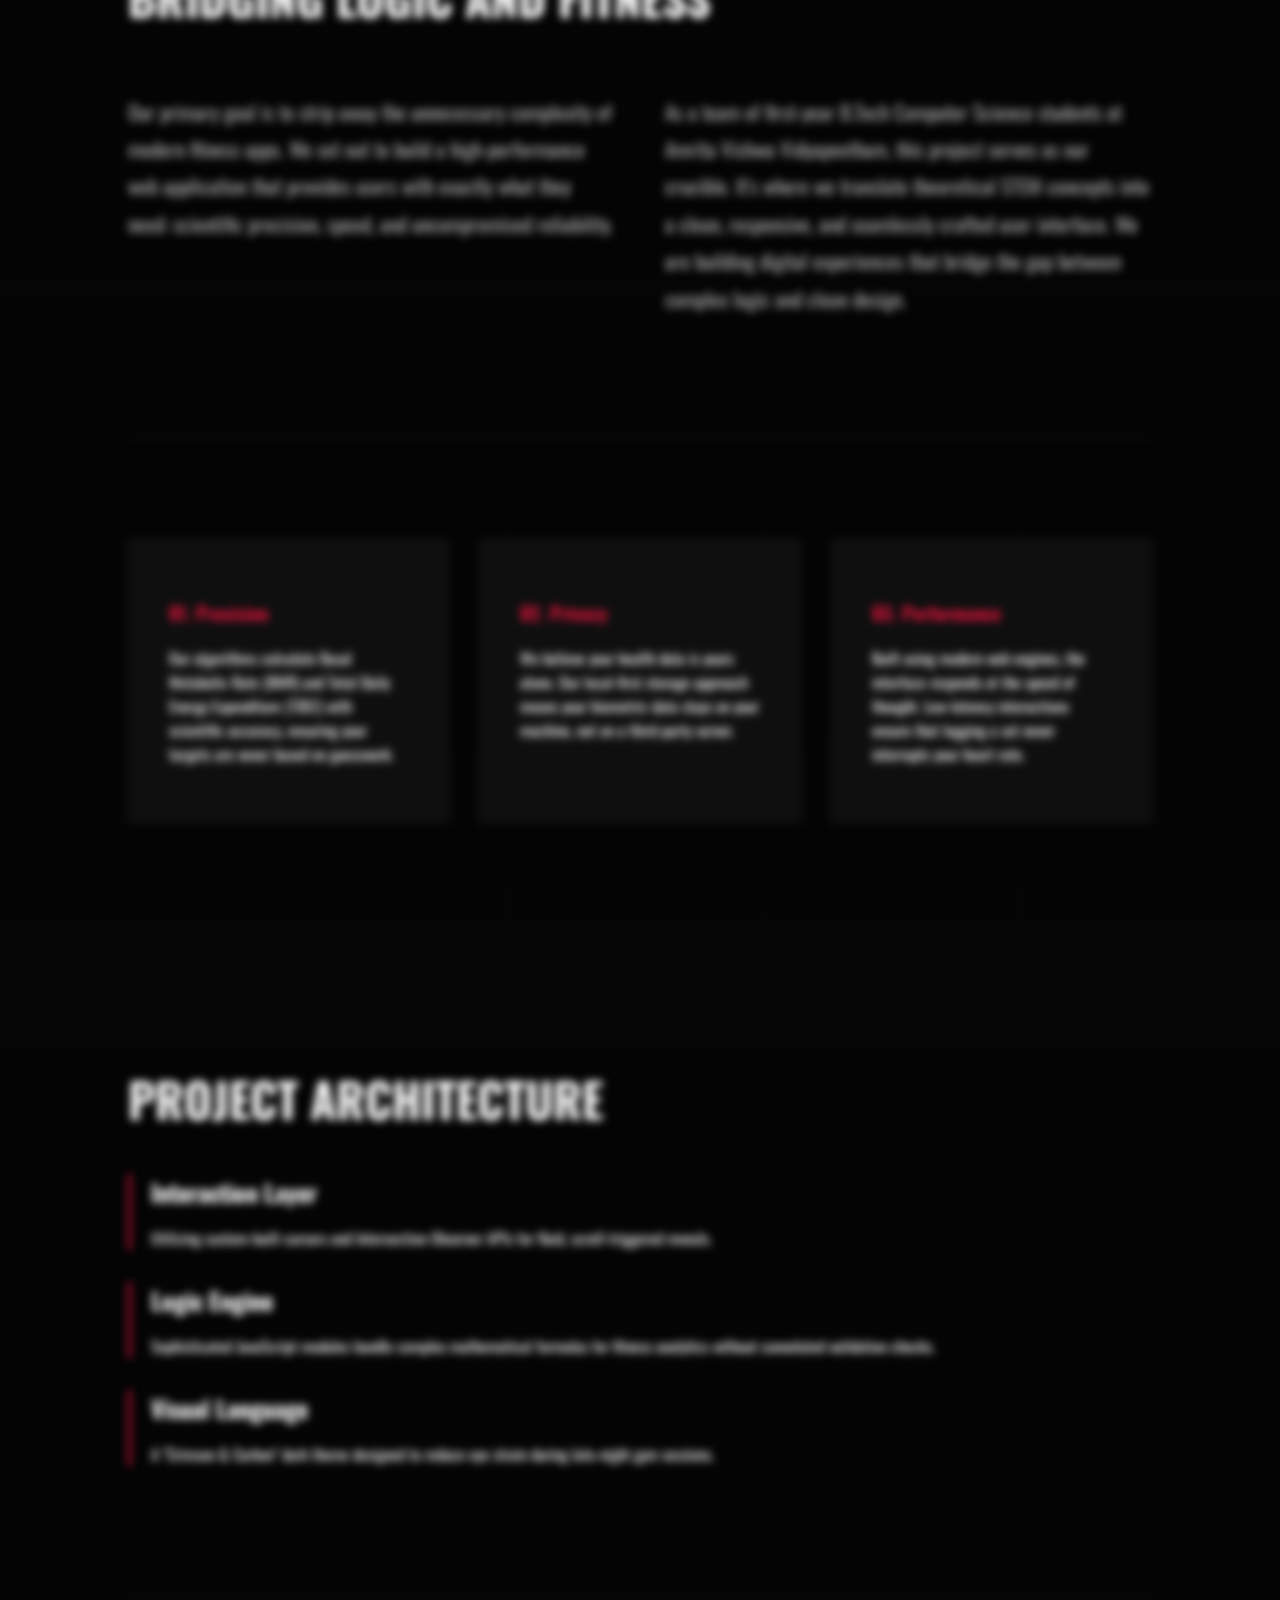
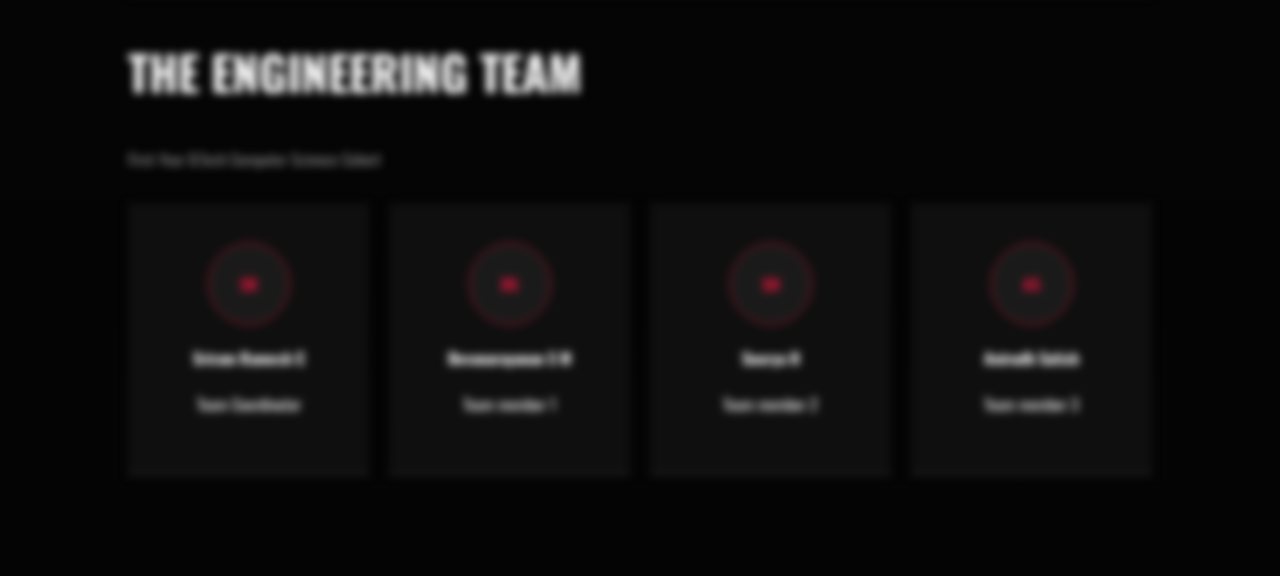
==== commit 018d7f7f: "Small Changes" ====
--- a/webpages/about.html
+++ b/webpages/about.html
@@ -41,11 +41,9 @@
             <h2 class="title-bg">The "Why" Behind The Platform</h2>
             <div class="content-split">
                 <p>
-                    In an era where fitness applications are cluttered with social distractions and predatory subscription models, <strong>WORKOUTPLANNER</strong> stands as a monolith of focus. Our platform was conceived during a deep-dive into UI/UX engineering, where we asked: <em>"Can software be as disciplined as an athlete?"</em>
-                </p>
-                <p>
-                    We didn't just build a tracker; we built a performance engine. By leveraging 60FPS hardware-accelerated animations and a data-first architecture, we've created a space where your focus remains entirely on your progress. No ads, no noise—just pure engineering.
-                </p>
+                <strong>WORKOUTPLANNER</strong>was born out of a need for a streamlined, distraction-free environment for tracking athletic progress. Most current solutions prioritize social features over utility; this platform reverses that trend by focusing on a <strong>"data-first"</strong> architecture that allows for rapid logging and clear progress visualization without unnecessary friction.</p>
+                <p>From a development standpoint, the project focuses on <strong>high-performance UI/UX</strong>. Using modern CSS techniques like Glassmorphism and custom property systems, the code is built to be modular and easily extensible. This ensures that the platform remains lightweight on the client side while providing a premium, "engineered" feel for the end user.
+                 </p>
             </div>
         </section>
 
@@ -130,5 +128,6 @@
 
     <script src="../js/cursor.js"></script>
     <script src="../js/about.js"></script>
+    <script src="../js/universal.js"></script>
 </body>
 </html>
--- a/styling/universal.css
+++ b/styling/universal.css
@@ -1,49 +1,41 @@
-*{
-    font-family: "Oswald", sans-serif;
-}
+* { font-family: "Oswald", sans-serif; }
 
 body {
-    display: flex;
-    flex-direction: column;
-    height: 100vh;
     color: white;
     margin: 0;
     padding: 0;
-    background: #000; /* Pure black to blend with video edges */
+    background: #000;
     box-sizing: border-box;
 }
 
+/* ─── NAVBAR ────────────────────────────────────────── */
 #navbar {
     display: flex;
-    justify-content: space-around; /* Distributes links like your screenshot */
+    justify-content: space-around;
     align-items: center;
     padding: 20px 0;
-    background-color: transparent; /* Background removed */
-    position: absolute; /* Floats over the video */
+    background-color: transparent;
+    position: absolute;
     top: 0;
     width: 100%;
     z-index: 1000;
 }
 
-
-/* Styling the links to be colored (Blue/Purple as per image) */
 #navbar a:not(#logo a) {
-     position: relative;
     text-decoration: none;
     color: white;
-
     background: linear-gradient(to right, crimson 50%, white 50%);
     background-size: 200% 100%;
     background-position: right bottom;
-
     -webkit-background-clip: text;
     -webkit-text-fill-color: transparent;
-
     transition: background-position 0.4s ease;
+    font-size: clamp(16px, 3vw, 18px);
+    letter-spacing: clamp(2px, 0.4vw, 4px);
+    font-weight: 500;
 }
 
 #navbar a:not(#logo a):hover {
-    color: crimson;
     text-shadow: 0 0 10px rgba(220, 20, 60, 0.5);
     background-position: left bottom;
 }
@@ -56,60 +48,38 @@
 }
 
 #logo a {
-    font-size: 45px;
+    font-size: clamp(24px, 4vw, 35px);
     margin: 0;
     line-height: 1;
     text-decoration: none;
     color: white;
     letter-spacing: 3px;
     font-weight: 800;
-    transition: all 0.4s ease;
     display: inline-block;
-
     transform-origin: top center;
-
-    transition:
-        transform 0.55s cubic-bezier(0.34, 1.56, 0.64, 1),
-        text-shadow 0.4s ease;
+    transition: transform 0.55s cubic-bezier(0.34, 1.56, 0.64, 1);
 }
 
-#logo a:hover {
-    transform: translateY(10px) scale(1.8);
-    
-}
+#logo a:hover { transform: translateY(10px) scale(1.8); }
+#logo span { color: crimson; }
 
-#logo span {
-    color: crimson;
-}
-
-/* Page Transition Animation */
-body {
-    animation: slideIn 0.6s cubic-bezier(0.76, 0, 0.24, 1) forwards;
-}
+/* ─── PAGE TRANSITIONS ──────────────────────────────── */
+/*
+    IMPORTANT: Animation on .page-wrapper, NOT body.
+    A transform on body breaks position:fixed (cursor).
+*/
+.page-wrapper { animation: slideIn 0.6s cubic-bezier(0.76, 0, 0.24, 1) forwards; }
+.fade-out     { animation: slideOut 0.5s cubic-bezier(0.76, 0, 0.24, 1) forwards; }
 
 @keyframes slideIn {
     from { transform: translateX(100%); opacity: 0; }
-    to { transform: translateX(0); opacity: 1; }
+    to   { transform: translateX(0); opacity: 1; }
+}
+@keyframes slideOut {
+    from { transform: translateX(0); opacity: 1; }
+    to   { transform: translateX(-100%); opacity: 0; }
 }
 
-.fade-out {
-    animation: slideOut 0.5s cubic-bezier(0.76, 0, 0.24, 1) forwards;
-}
-
-@keyframes slideOut {
-    from { transform: translateX(0); opacity: 1; }
-    to { transform: translateX(-100%); opacity: 0; }
-}
-
-/* Scroll Animation Classes */
-.hidden-scroll {
-    opacity: 0;
-    transform: translateY(50px);
-    transition: all 0.8s ease-out;
-}
-
-.show-scroll {
-    opacity: 1;
-    transform: translateY(0);
-}
-
+/* ─── SCROLL REVEAL ─────────────────────────────────── */
+.hidden-scroll { opacity: 0; transform: translateY(50px); transition: all 0.8s ease-out; }
+.show-scroll   { opacity: 1; transform: translateY(0); }
--- a/styling/cursor.css
+++ b/styling/cursor.css
@@ -1,16 +1,13 @@
-/* This targets everything: buttons, links, inputs, etc. */
 *, *::before, *::after {
     cursor: none !important;
 }
 
-/* 1. Hide the default system cursor */
 html, body {
     cursor: none !important;
     height: 100%;
     width: 100%;
 }
 
-/* 2. The Inner Dot */
 .cursor-dot {
     width: 6px;
     height: 6px;
@@ -18,11 +15,10 @@
     position: fixed;
     border-radius: 50%;
     z-index: 9999;
-    pointer-events: none; /* Allows clicks to pass through to buttons */
+    pointer-events: none;
     transform: translate(-50%, -50%);
 }
 
-/* 3. The Outer Ring */
 .cursor-ring {
     width: 30px;
     height: 30px;
@@ -32,15 +28,13 @@
     z-index: 9998;
     pointer-events: none;
     transform: translate(-50%, -50%);
-    /* Smooth transition for the hover expansion */
     transition: width 0.3s, height 0.3s, background-color 0.3s, border 0.3s;
 }
 
-/* 4. Hover State Styles */
 .cursor-ring.active {
     width: 50px;
     height: 50px;
-    background-color: rgba(220, 20, 60, 0.2); /* Light crimson shade */
+    background-color: rgba(220, 20, 60, 0.2);
     border: 1.5px solid crimson;
 }
 
--- a/styling/about.css
+++ b/styling/about.css
@@ -1,3 +1,20 @@
+.about-container {
+    background: #050505;
+    color: #fff;
+    font-family: 'Oswald', sans-serif;
+    padding: 0 10% 100px;
+    overflow-x: hidden;
+    position: relative;
+}
+.about-container::before {
+    content: "";
+    position: fixed;
+    inset: 0;
+    background-size: 40px 40px;
+    z-index: 0;
+    pointer-events: none;
+}
+
 .hero-section {
     height: 85vh;
     display: flex;
@@ -5,25 +22,17 @@
     justify-content: center;
     align-items: flex-start;
 }
-
 .main-title {
     font-size: clamp(5rem, 15vw, 10rem);
     line-height: 0.8;
     margin: 0;
     padding-top: 200px;
+    text-shadow: 0 10px 30px rgba(0,0,0,0.5);
 }
+.main-title span { color: crimson; }
+.subtitle { color: crimson; letter-spacing: 5px; margin-top: 20px; font-size: 1.2rem; }
 
-.main-title span { color: crimson; }
-
-.subtitle {
-    color: crimson;
-    letter-spacing: 5px;
-    margin-top: 20px;
-    font-size: 1.2rem;
-}
-
- .info-section { padding: 100px 0; border-bottom: 1px solid #1a1a1a; }
- .info-section { padding: 100px 0; border-bottom: 1px solid #1a1a1a; }
+.info-section { padding: 100px 0; border-bottom: 1px solid #1a1a1a; }
 .label { color: crimson; font-size: 0.8rem; letter-spacing: 3px; margin-bottom: 20px; }
 .title-bg { font-size: 3rem; margin-bottom: 40px; text-transform: uppercase; }
 
@@ -36,34 +45,30 @@
     line-height: 1.8;
 }
 
- .grid-section {
+.grid-section {
     display: grid;
     grid-template-columns: repeat(3, 1fr);
     gap: 30px;
     margin: 100px 0;
 }
-
 .grid-card {
     background: #0f0f0f;
     padding: 40px;
     border: 1px solid #1a1a1a;
     transition: 0.4s;
 }
-
-.grid-card:hover { border-color: crimson; transform: translateY(-10px); }
+.grid-card:hover {
+    border-color: crimson;
+    transform: translateY(-10px) scale(1.02);
+    box-shadow: 0 0 30px rgba(220,20,60,0.15);
+}
 .grid-card h3 { color: crimson; margin-bottom: 20px; }
 
- .arch-list { margin-top: 40px; }
- .arch-list { margin-top: 40px; }
+.arch-list { margin-top: 40px; }
 .arch-item { margin-bottom: 30px; padding-left: 20px; border-left: 3px solid crimson; }
 .arch-item h4 { font-size: 1.5rem; color: #fff; margin-bottom: 5px; }
 
- .team-grid {
-    display: grid;
-    grid-template-columns: repeat(4, 1fr);
-    gap: 20px;
-}
-
+.team-grid { display: grid; grid-template-columns: repeat(4, 1fr); gap: 20px; }
 .creator-card {
     background: #0f0f0f;
     padding: 40px 20px;
@@ -71,113 +76,67 @@
     border-bottom: 4px solid #1a1a1a;
     transition: 0.4s;
 }
-
 .creator-card:hover { border-color: crimson; background: #141414; }
 .avatar {
-    width: 80px; height: 80px; background: #1a1a1a; margin: 0 auto 20px;
-    border-radius: 50%; display: flex; align-items: center; justify-content: center;
-    color: crimson; font-weight: bold; border: 1px solid crimson;
+    width: 80px; height: 80px;
+    background: #1a1a1a;
+    margin: 0 auto 20px;
+    border-radius: 50%;
+    display: flex; align-items: center; justify-content: center;
+    color: crimson; font-weight: bold;
+    border: 1px solid crimson;
 }
 
- .reveal {
+.reveal {
     opacity: 0;
     transform: translateY(50px);
-    transition: all 0.8s ease-out;
+    filter: blur(4px);
+    transition: opacity 1s ease-out, transform 1s cubic-bezier(0.215,0.61,0.355,1), filter 0.8s ease-out;
+    will-change: transform, opacity;
+}
+.reveal.active { opacity: 1; transform: translateY(0); filter: blur(0); }
+
+.video-bg { position: absolute; inset: 0; z-index: 0; pointer-events: none; }
+.video-bg video { width: 100%; height: 100%; object-fit: cover; opacity: 0.6; }
+.video-overlay {
+    position: absolute; inset: 0;
+    background: linear-gradient(to bottom, rgba(5,5,5,0.8) 0%, rgba(5,5,5,0.4) 50%, rgba(5,5,5,0.9) 100%);
 }
 
-.reveal.active {
-    opacity: 1;
-    transform: translateY(0);
+.hero-section, .info-section, .grid-section, .team-section { position: relative; z-index: 1; }
+
+
+@media (max-width: 1024px) {
+    .about-container { padding: 0 6% 80px; }
+    .main-title { padding-top: 140px; }
+    .title-bg { font-size: 2.4rem; }
+    .content-split { gap: 30px; font-size: 1.1rem; }
+    .grid-section { grid-template-columns: repeat(2, 1fr); margin: 70px 0; }
+    .team-grid { grid-template-columns: repeat(2, 1fr); }
+    .arch-item h4 { font-size: 1.3rem; }
 }
 
-.about-container {
-    background-color: #050505;
-    color: #fff;
-    font-family: 'Oswald', sans-serif;
-    padding: 0 10% 100px;
-    overflow-x: hidden;
-    background-size: 150% 150%;
-    position: relative;
-    background: #050505; /* Fallback color */
+
+@media (max-width: 640px) {
+    .about-container { padding: 0 5% 60px; }
+    .hero-section { height: auto; min-height: 100svh; padding-bottom: 60px; }
+    .main-title { padding-top: 100px; font-size: clamp(3.5rem, 18vw, 6rem); line-height: 0.85; }
+    .subtitle { letter-spacing: 3px; font-size: 1rem; }
+    .info-section { padding: 60px 0; }
+    .title-bg { font-size: 1.8rem; margin-bottom: 24px; }
+    .content-split { grid-template-columns: 1fr; gap: 20px; font-size: 1rem; }
+    .grid-section { grid-template-columns: 1fr; gap: 16px; margin: 50px 0; }
+    .grid-card { padding: 24px; }
+    .team-grid { grid-template-columns: repeat(2, 1fr); gap: 12px; }
+    .creator-card { padding: 24px 12px; }
+    .avatar { width: 60px; height: 60px; }
+    .arch-item { margin-bottom: 20px; }
+    .arch-item h4 { font-size: 1.1rem; }
+    .reveal { filter: none; transition: opacity 0.6s ease-out, transform 0.6s ease-out; }
 }
 
- .about-container::before {
-    content: "";
-    position: fixed;
-    top: 0; left: 0;
-    width: 100%; height: 100%;
-    background-size: 40px 40px;
-    z-index: 0;
-    pointer-events: none;
-}
 
-/* The container starts invisible and shifted down */
-.reveal {
-    opacity: 0;
-    transform: translateY(50px); /* Adjust this for more/less travel distance */
-    filter: blur(4px); /* Optional: provides a soft focus effect as it appears */
-    transition: 
-        opacity 1s ease-out,
-        transform 1s cubic-bezier(0.215, 0.61, 0.355, 1),
-        filter 0.8s ease-out;
-    will-change: transform, opacity;
-}
-
-/* The active state: snaps to perfect position and clarity */
-.reveal.active {
-    opacity: 1;
-    transform: translateY(0);
-    filter: blur(0);
-}
-
- .grid-card:hover {
-    border-color: crimson;
-    transform: translateY(-10px) scale(1.02);
-    box-shadow: 0 0 30px rgba(220, 20, 60, 0.15);
-}
-
-.video-bg {
-    position: absolute;
-    top: 0;
-    left: 0;
-    width: 100%;
-    height: 100%; /* Matches the height of the about-container */
-    z-index: 0;
-    pointer-events: none;
-}
-
-.video-bg video {
-    width: 100%;
-    height: 100%;
-    object-fit: cover; /* Ensures video fills space without stretching */
-    opacity: 0.4; /* Adjust this to make text more or less readable */
-}
-
-/* Crucial: Dark overlay to ensure your white/crimson text pops */
-.video-overlay {
-    position: absolute;
-    top: 0;
-    left: 0;
-    width: 100%;
-    height: 100%;
-    background: linear-gradient(
-        to bottom, 
-        rgba(5, 5, 5, 0.8) 0%, 
-        rgba(5, 5, 5, 0.4) 50%, 
-        rgba(5, 5, 5, 0.9) 100%
-    );
-}
-
-/* Force all content to sit ABOVE the video */
-.hero-section, 
-.info-section, 
-.grid-section, 
-.team-section {
-    position: relative;
-    z-index: 1;
-}
-
-/* Extra punch for the main title over video */
-.main-title {
-    text-shadow: 0 10px 30px rgba(0, 0, 0, 0.5);
+@media (max-width: 380px) {
+    .team-grid { grid-template-columns: 1fr; }
+    .main-title { font-size: clamp(3rem, 20vw, 4.5rem); }
 }
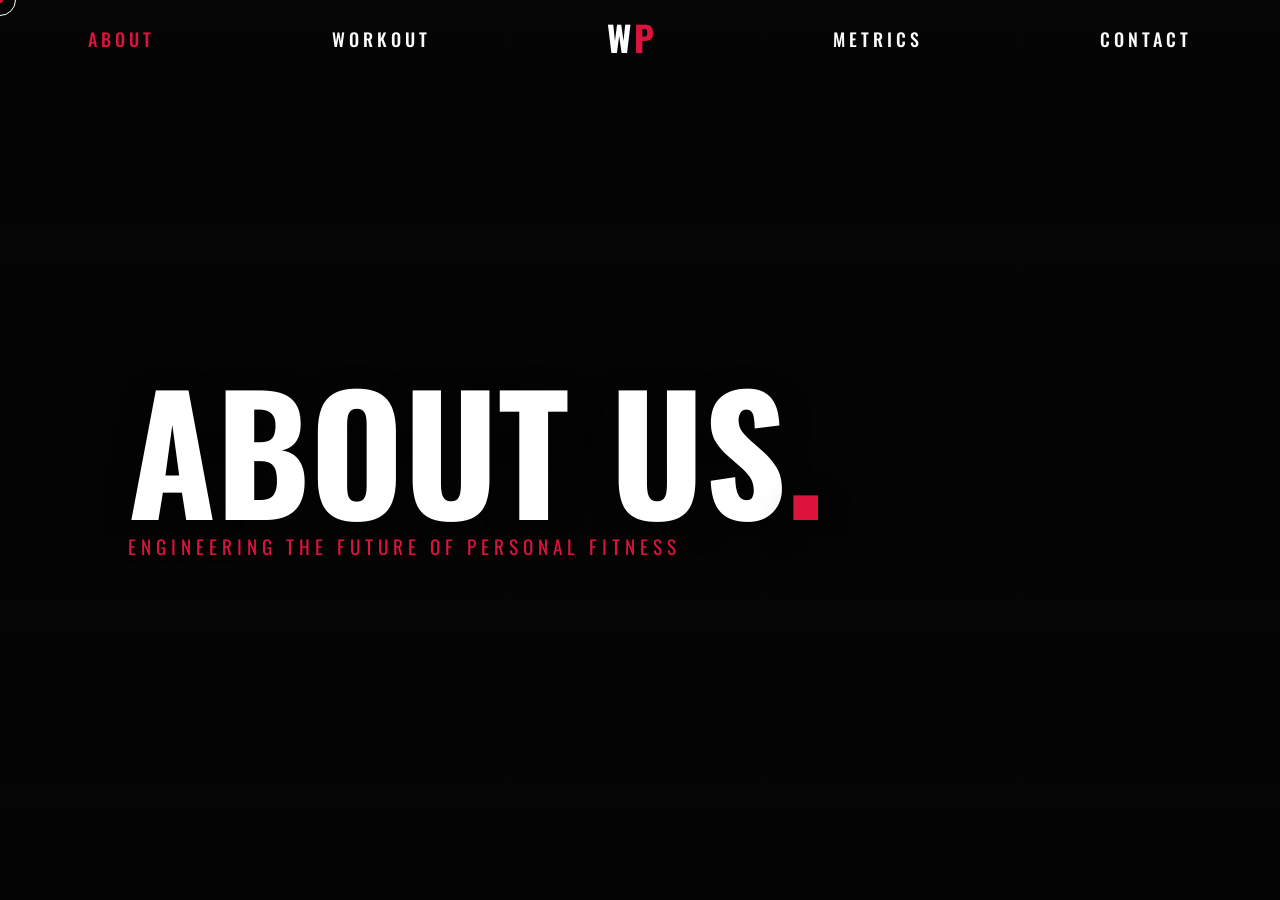
==== commit cac4321d: "Changes" ====
--- a/webpages/about.html
+++ b/webpages/about.html
@@ -1,9 +1,8 @@
 ﻿<!DOCTYPE html>
-<html lang="en">
+<html>
 <head>
-    <meta charset="UTF-8">
     <meta name="viewport" content="width=device-width, initial-scale=1.0">
-    <title>About Us | WORKOUTPLANNER</title>
+    <title>About - WORKOUTPLANNER</title>
     <link rel="stylesheet" href="../styling/universal.css">
     <link rel="stylesheet" href="../styling/cursor.css">
     <link rel="stylesheet" href="../styling/about.css">
@@ -27,7 +26,6 @@
                 <source src="../videos/home-bg-video.mp4" type="video/mp4">
                 Your browser does not support HTML5 video.
             </video>
-            <!-- Overlay to keep the "dark" theme consistent -->
             <div class="video-overlay"></div>
         </div>
 
--- a/styling/about.css
+++ b/styling/about.css
@@ -1,3 +1,7 @@
+body{
+    display: flex;
+}
+
 .about-container {
     background: #050505;
     color: #fff;
